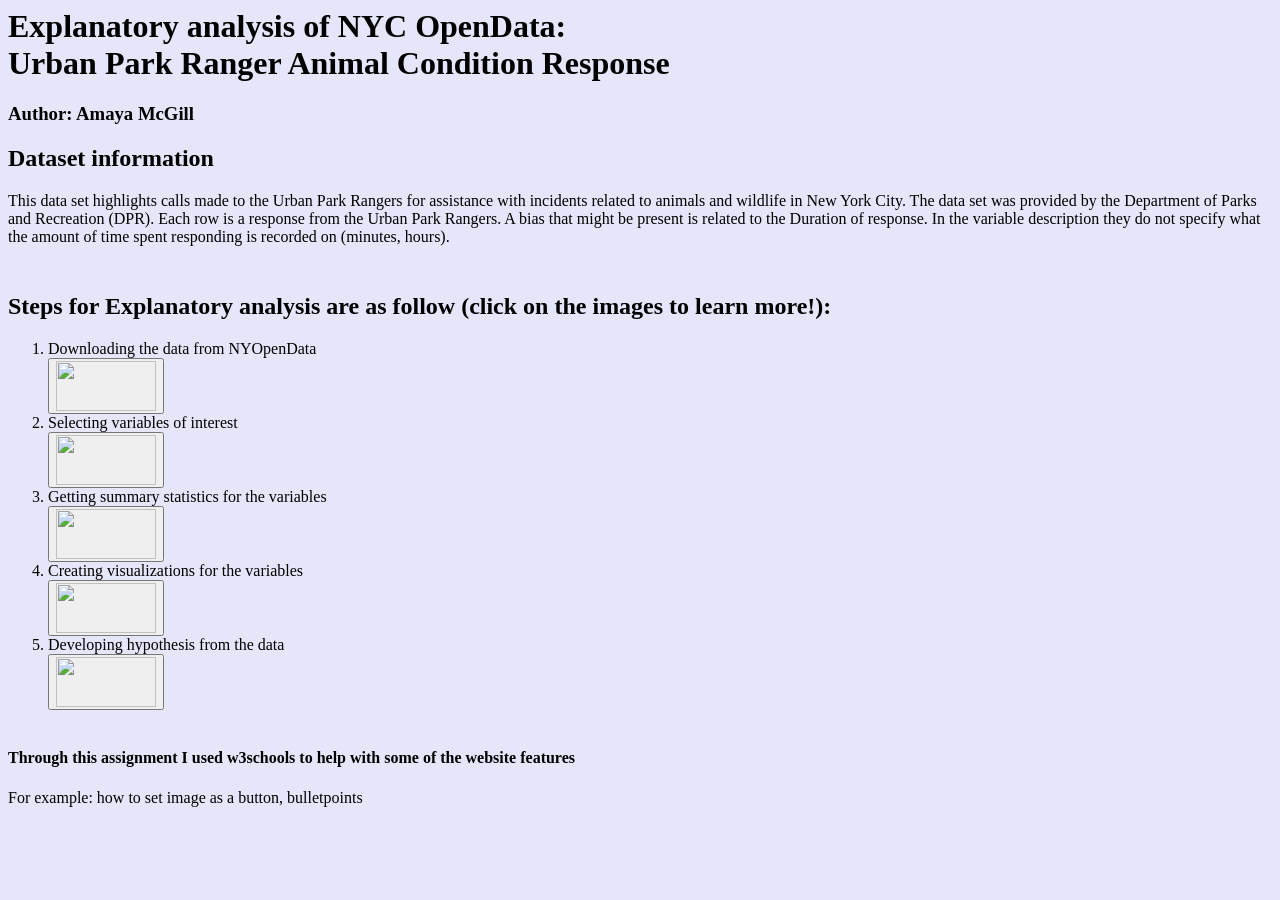
==== hw2_web1.html @ cf9483ad "Web pages all the webpages must be downloaded to work" ====
<html>
<head>

<link rel="stylesheet" type="text/css" href="style.css">
<link rel="stylesheet" type="text/css" href="index.js">

</head>

<body style="background-color:lavender;">

	<div class="center">
		<h1>Explanatory analysis of NYC OpenData:<br>

		 Urban Park Ranger Animal Condition Response </h1>
		 <h3>Author: Amaya McGill</h3>

		 	<h2>Dataset information</h2>
		 		<p>This data set highlights calls made to the Urban Park Rangers for assistance with incidents related to animals and wildlife in New York City. The data set was provided by the Department of Parks and Recreation (DPR). Each row is a response from the Urban Park Rangers. A bias that might be present is related to the Duration of response. In the variable description they do not specify what the amount of time spent responding is recorded on (minutes, hours). </p>

		<div > 
			<h2> <br>Steps for Explanatory analysis are as follow (click on the images to learn more!): </h2>
			<ol class="custom-bullets" type="1">
				<li>Downloading the data from NYOpenData</li> 
					<button type="button" onclick="location.href='hw2_web2.html'"> 
						<img src="ny_pic.jpg" width="100" height="50">
					</button>


				<li>Selecting variables of interest</li>
					<button type="button" onclick="location.href='hw2_web3.html'"> 
						<img src="select.png" width="100" height="50">
					</button>
				<li>Getting summary statistics for the variables</li>
					<button type="button" onclick="location.href='hw2_web4.html'"> 
						<img src="summary.png" width="100" height="50">
					</button>
				<li>Creating visualizations for the variables</li>
					<button type="button" onclick="location.href='hw2_web5.html'"> 
						<img src="histogram.png" width="100" height="50">
					</button>
				<li>Developing hypothesis from the data</li>
					<button type="button" onclick="location.href='hw2_web6.html'"> 
						<img src="hypothesis.png" width="100" height="50">
					</button>
		</div>

	<div>
		<h4> <br> Through this assignment I used w3schools to help with some of the website features </h4>
			<p>For example: how to set image as a button, bulletpoints</p>

	</div>



	</div>
</body>
</html>
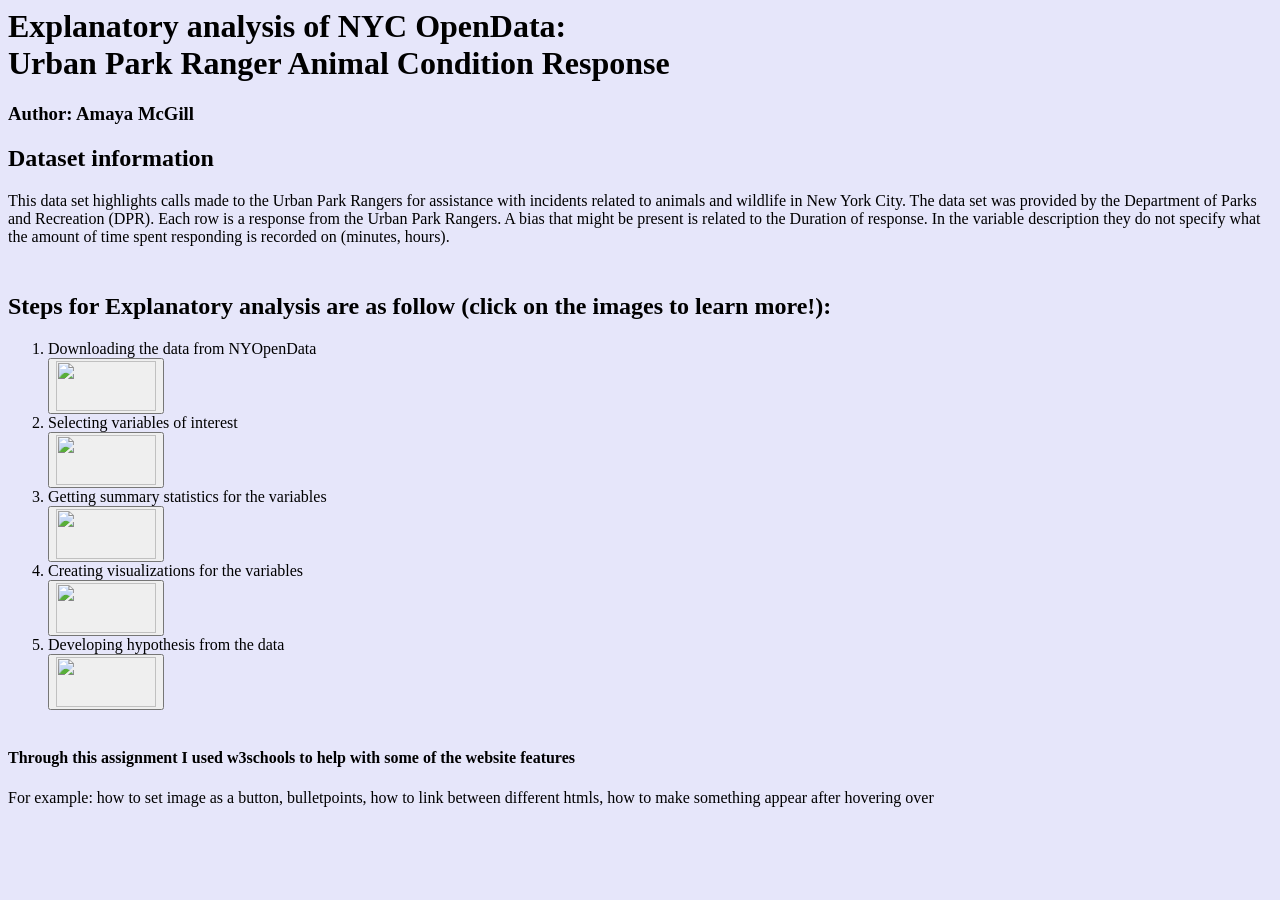
==== commit 482b5f2b: "hw2_web1.html" ====
--- a/hw2_web1.html
+++ b/hw2_web1.html
@@ -46,7 +46,7 @@
 
 	<div>
 		<h4> <br> Through this assignment I used w3schools to help with some of the website features </h4>
-			<p>For example: how to set image as a button, bulletpoints</p>
+			<p>For example: how to set image as a button, bulletpoints, how to link between different htmls, how to make something appear after hovering over</p>
 
 	</div>
 
@@ -55,3 +55,4 @@
 	</div>
 </body>
 </html>
+
--- a/style.css
+++ b/style.css
@@ -0,0 +1,9 @@
+
+.hide {
+  display: none;
+}
+    
+.myDIV:hover + .hide {
+  display: block;
+  color: red;
+}
